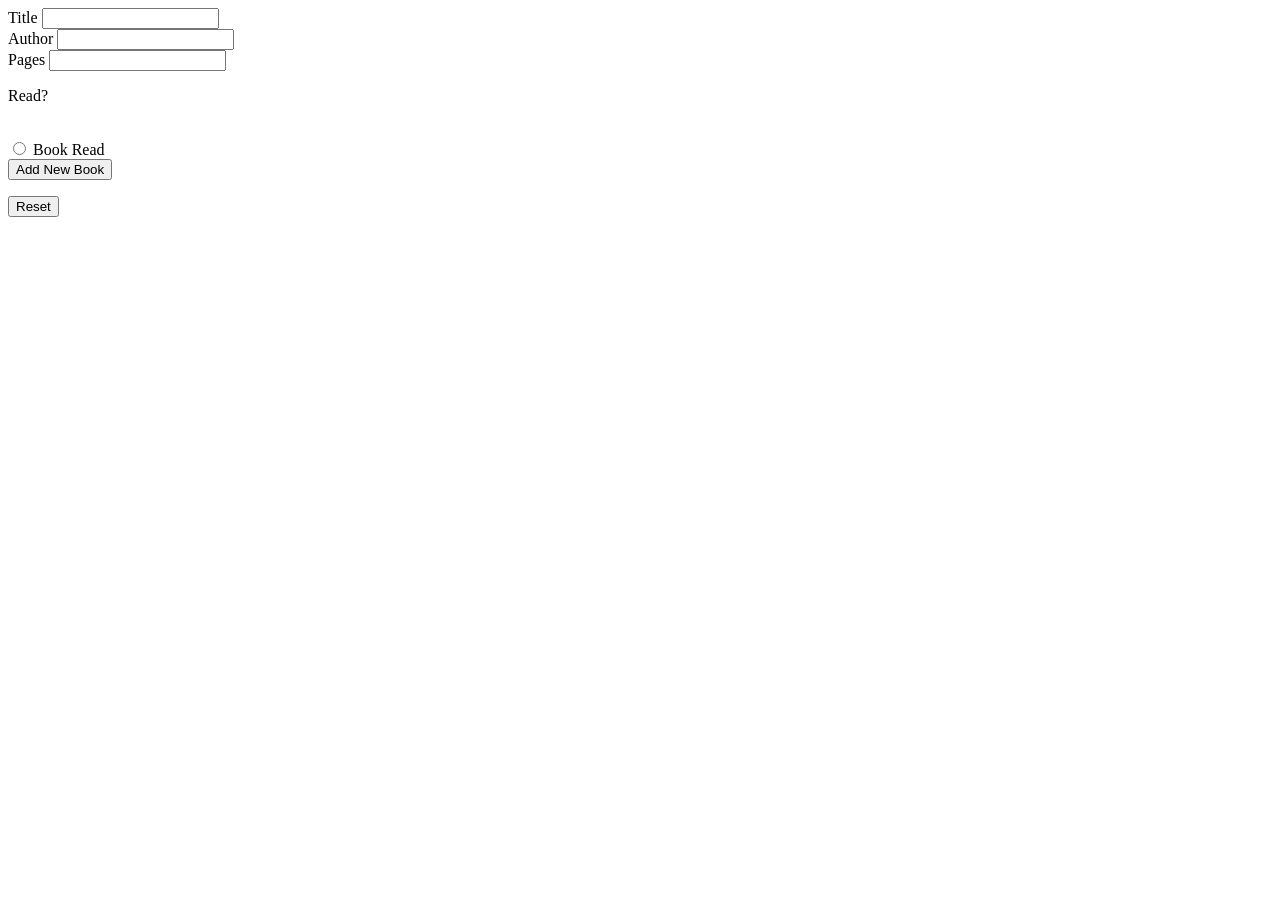
==== index.html @ dd752944 "change file location" ====
<!DOCTYPE html>
<html lang="en">
<head>
    <meta charset="UTF-8">
    <meta name="viewport" content="width=device-width, initial-scale=1.0">
    <link rel="stylesheet" href="style.css">
    <script src="./script.js" defer></script>

    <title>Document</title>
</head>
<body>

<div id="book">
    <form id="form">
        <label>Title</label>
        <input type="text" name="title" id="title"/><br/>
        <label>Author</label>
        <input type="text" name="author" id="author"/><br/>
        <label>Pages</label>
        <input type="number" name="pages" id="pages"/><br/>
        <div>
        <p>Read?</p><br/>
       <input type="radio" value="false" name="Yes" id="Cyes"/>
       <label for="yes">Book Read</label><br/>
        
    </div>
        <button id="submit"">Add New Book</button> 

    </form>



<div class="book-container" id="card-container">
    <div id="book-list">
<p id="element-title"></p>
<p id="element-author"></p>
<p id="element-pages"></p>
<p id="element-checkRead"></p>
    </div>
</div>
<button id="reset">Reset</button>
</div>


</body>
</html>
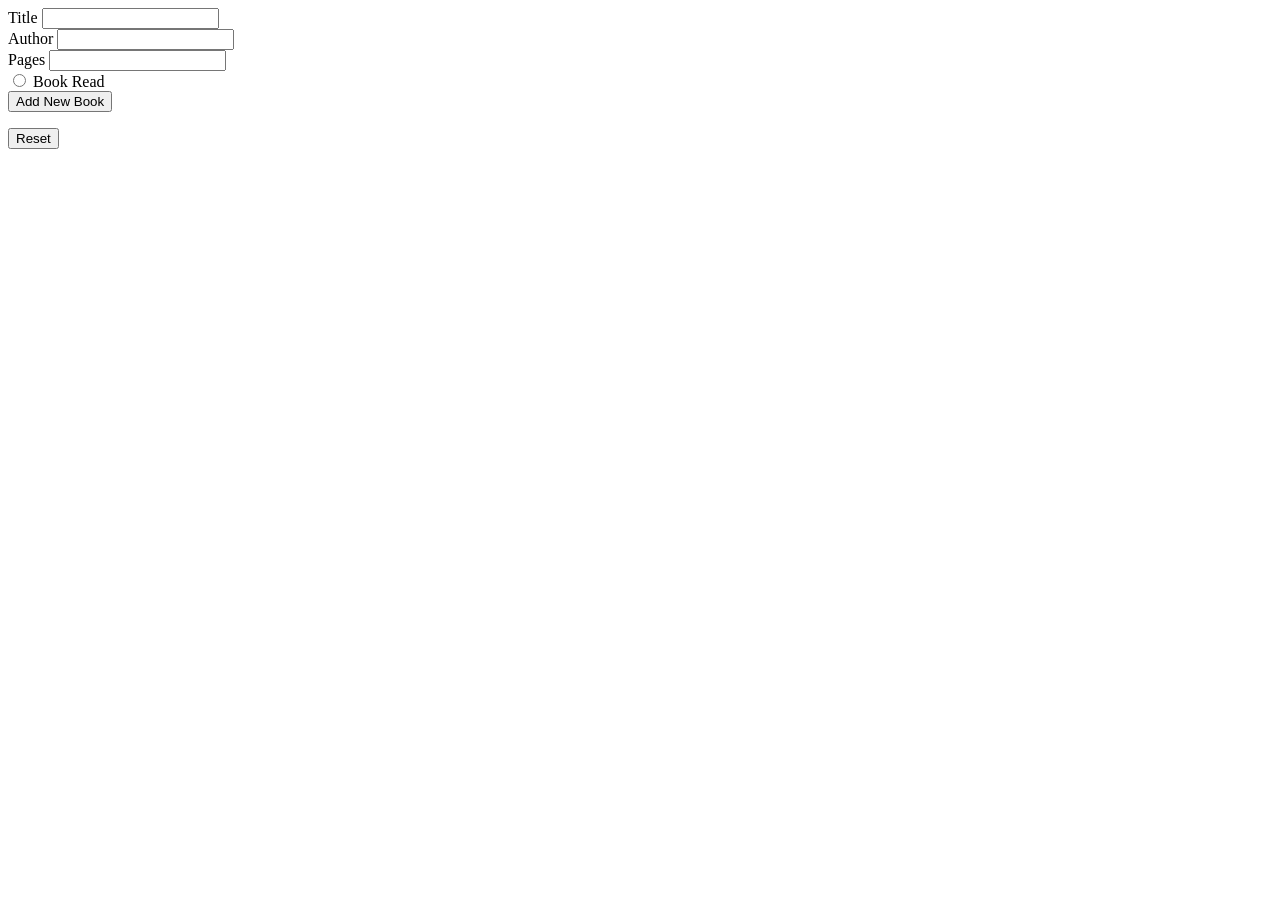
==== commit 6f7d7047: "map to the DOM" ====
--- a/index.html
+++ b/index.html
@@ -11,19 +11,18 @@
 <body>
 
 <div id="book">
+
     <form id="form">
+
         <label>Title</label>
-        <input type="text" name="title" id="title"/><br/>
+        <input type="text" name="title"  id="inputTitle"/><br/>
         <label>Author</label>
         <input type="text" name="author" id="author"/><br/>
         <label>Pages</label>
         <input type="number" name="pages" id="pages"/><br/>
-        <div>
-        <p>Read?</p><br/>
        <input type="radio" value="false" name="Yes" id="Cyes"/>
        <label for="yes">Book Read</label><br/>
-        
-    </div>
+
         <button id="submit"">Add New Book</button> 
 
     </form>
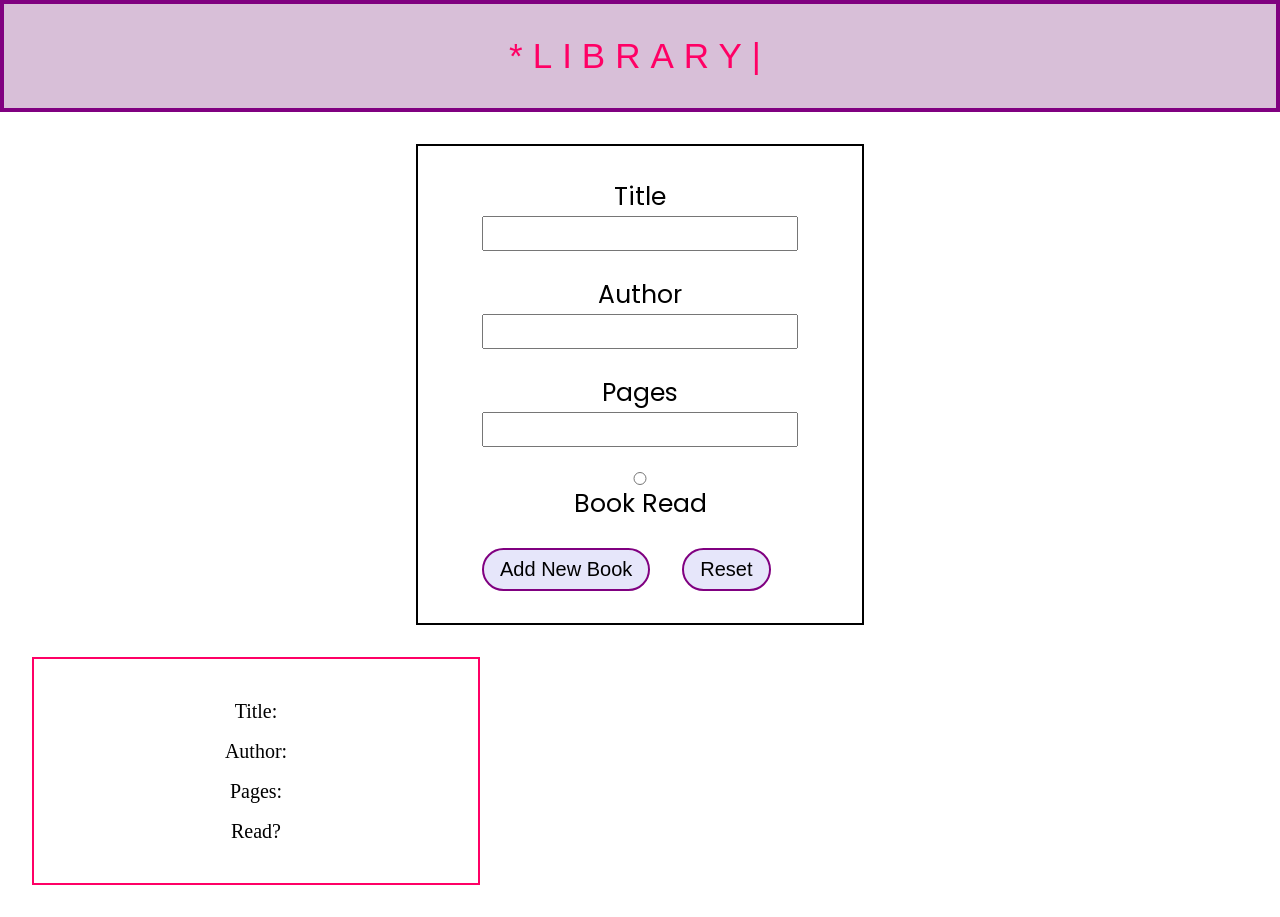
==== commit ffdd21cf: "download font" ====
--- a/index.html
+++ b/index.html
@@ -1,45 +1,42 @@
 <!DOCTYPE html>
 <html lang="en">
-<head>
-    <meta charset="UTF-8">
-    <meta name="viewport" content="width=device-width, initial-scale=1.0">
-    <link rel="stylesheet" href="style.css">
+  <head>
+    <meta charset="UTF-8" />
+    <meta name="viewport" content="width=device-width, initial-scale=1.0" />
+    <link
+      rel="stylesheet"
+      href="https://fonts.googleapis.com/css?family=Pirata+One|Sofia|Lato|Roboto|Poppins "
+    />
+    <link rel="stylesheet" href="style.css" />
     <script src="./script.js" defer></script>
 
     <title>Document</title>
-</head>
-<body>
+  </head>
+  <body>
+    <div class="header">*Library|</div>
 
-<div id="book">
-
-    <form id="form">
-
+    <div id="book">
+      <form id="form">
         <label>Title</label>
-        <input type="text" name="title"  id="inputTitle"/><br/>
+        <input type="text" name="title" id="inputTitle" /><br />
         <label>Author</label>
-        <input type="text" name="author" id="author"/><br/>
+        <input type="text" name="author" id="author" /><br />
         <label>Pages</label>
-        <input type="number" name="pages" id="pages"/><br/>
-       <input type="radio" value="false" name="Yes" id="Cyes"/>
-       <label for="yes">Book Read</label><br/>
-
-        <button id="submit"">Add New Book</button> 
-
-    </form>
-
-
-
-<div class="book-container" id="card-container">
+        <input type="number" name="pages" id="pages" /><br />
+        <input type="radio" value="false" name="Yes" id="Cyes" />
+        <label for="yes">Book Read</label><br />
+      </form>
+      <div class="btns">
+        <button id="submit">Add New Book</button>
+        <button id="reset">Reset</button>
+      </div>
+    </div>
     <div id="book-list">
-<p id="element-title"></p>
-<p id="element-author"></p>
-<p id="element-pages"></p>
-<p id="element-checkRead"></p>
+        <p id="element-title">Title:</p>
+        <p id="element-author">Author:</p>
+        <p id="element-pages">Pages:</p>
+        <p id="element-checkRead">Read?</p>
+        <div class="book-container" id="card-container"></div>
     </div>
-</div>
-<button id="reset">Reset</button>
-</div>
-
-
-</body>
-</html>+  </body>
+</html>
--- a/style.css
+++ b/style.css
@@ -0,0 +1,100 @@
+* {
+  box-sizing: border-box;
+  margin: 0;
+  padding: 0;
+}
+
+#book {
+  margin: 2rem auto;
+  
+  border: 2px solid black;
+  width: 35%;
+  padding: 2rem 4rem;
+}
+
+label {
+  margin: auto;
+  font-size: 25px;
+}
+
+input[type="text"],
+input[type="number"] {
+  padding: 0.5rem 1rem;
+}
+
+.header {
+  text-align: center;
+  padding: 2rem;
+  text-transform: uppercase;
+  font-family: "Love Like This", sans-serif;
+  font-size: 35px;
+  color: #ff0065;
+  border: 4px solid #800080;
+  background-color: #d8bfd8;
+  letter-spacing: 10px;
+}
+
+@font-face {
+  font-family: "Love Like This";
+  font-size: 100px;
+  src: url("https://db.onlinewebfonts.com/t/ea0153336c084ccbdeb5ac43435b451d.eot");
+  src: url("https://db.onlinewebfonts.com/t/ea0153336c084ccbdeb5ac43435b451d.eot?#iefix")
+      format("embedded-opentype"),
+    url("https://db.onlinewebfonts.com/t/ea0153336c084ccbdeb5ac43435b451d.woff2")
+      format("woff2"),
+    url("https://db.onlinewebfonts.com/t/ea0153336c084ccbdeb5ac43435b451d.woff")
+      format("woff"),
+    url("https://db.onlinewebfonts.com/t/ea0153336c084ccbdeb5ac43435b451d.ttf")
+      format("truetype"),
+    url("https://db.onlinewebfonts.com/t/ea0153336c084ccbdeb5ac43435b451d.svg#Love Like This")
+      format("svg");
+}
+
+form {
+  display: flex;
+  flex-direction: column;
+  font-family: "Poppins";
+}
+
+#submit,
+#reset {
+  padding: 0.5rem 1rem;
+  font-size: 20px;
+  border-radius: 2rem;
+  background-color: #E6E6FA;
+  border: 2px solid #800080;
+}
+
+.btns{
+    display: flex;
+    gap: 2rem;
+}
+
+p{
+    font-size: 20px;
+}
+.confirmButton,.cancelButton{
+    padding: 0.5rem 0.2rem;
+    margin-bottom: 25px;
+    border-radius: 17px;
+}
+
+#book-list{
+    border: 2px solid #ff0065;
+    width: 35%;
+    padding: 2rem 1rem;
+    margin: 2rem;
+    text-align: center;
+    line-height: 2;
+}
+
+.removeBtn, .status-btn{
+    padding: 0.5rem 1rem;
+    width: 50%;
+    border: 2px solid forestgreen;
+    gap: 12px;
+}
+
+button:hover{
+    cursor: pointer;
+}
